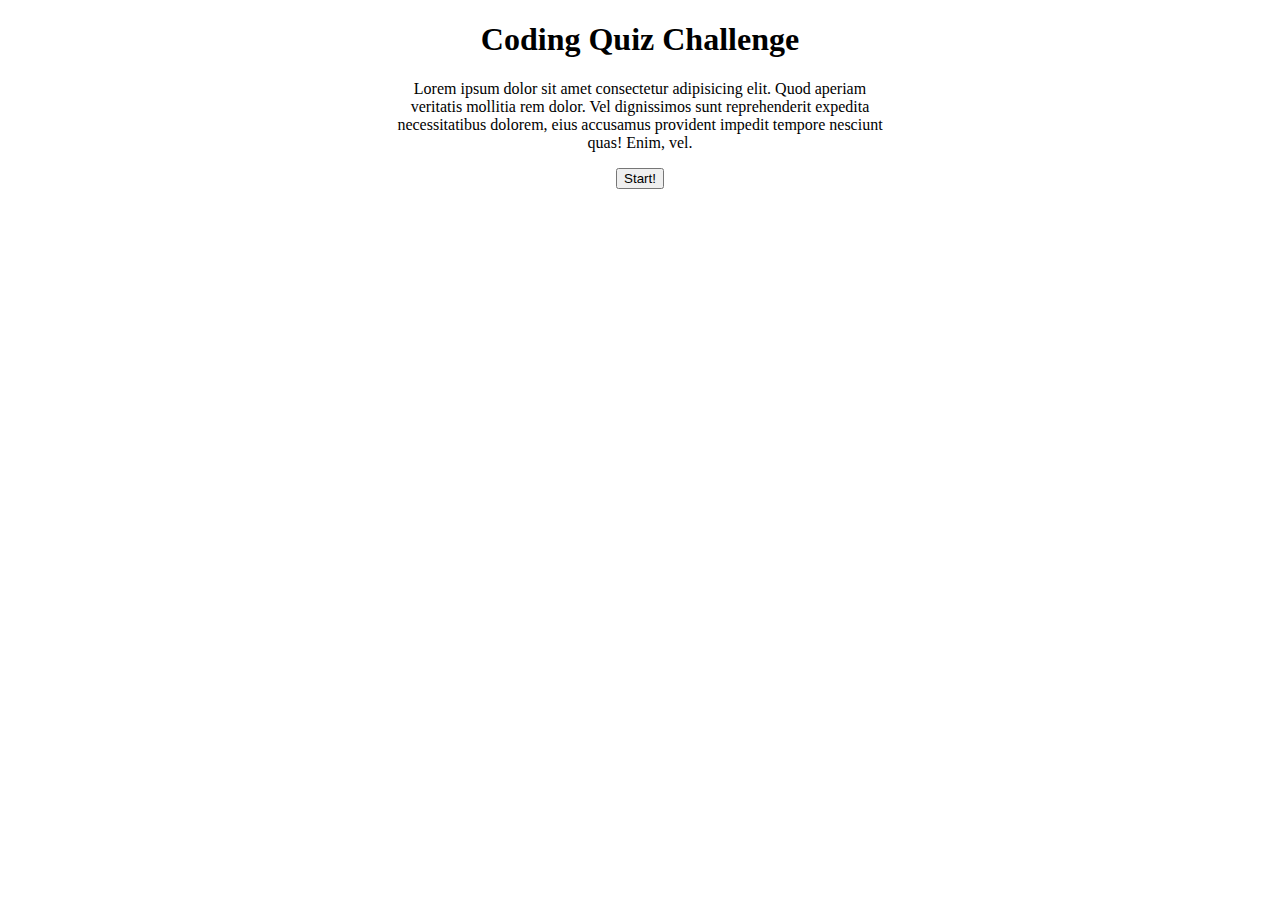
==== index.html @ 45c8c8be "Made files for js, css, and html. Gave the html some divs and elements. Added a little style in css." ====
<!DOCTYPE html>
<html lang="en">
<head>
    <meta charset="UTF-8">
    <meta name="viewport" content="width=device-width, initial-scale=1.0">
    <title>Document</title>
    <link rel="stylesheet" href="style.css">
</head>
<body>
    <div class="container">
        <div class="div">
            <h1>Coding Quiz Challenge</h1>
            <p>Lorem ipsum dolor sit amet consectetur adipisicing elit. Quod aperiam veritatis mollitia rem dolor. Vel dignissimos sunt reprehenderit expedita necessitatibus dolorem, eius accusamus provident impedit tempore nesciunt quas! Enim, vel.</p>
            <button>Start!</button>
        </div>
    </div>
    
    <link rel="stylesheet" href="script.js">
</body>
</html>
---- style.css ----
.container{
    max-width: 500px;
    text-align: center;
    margin: 0 auto;
}
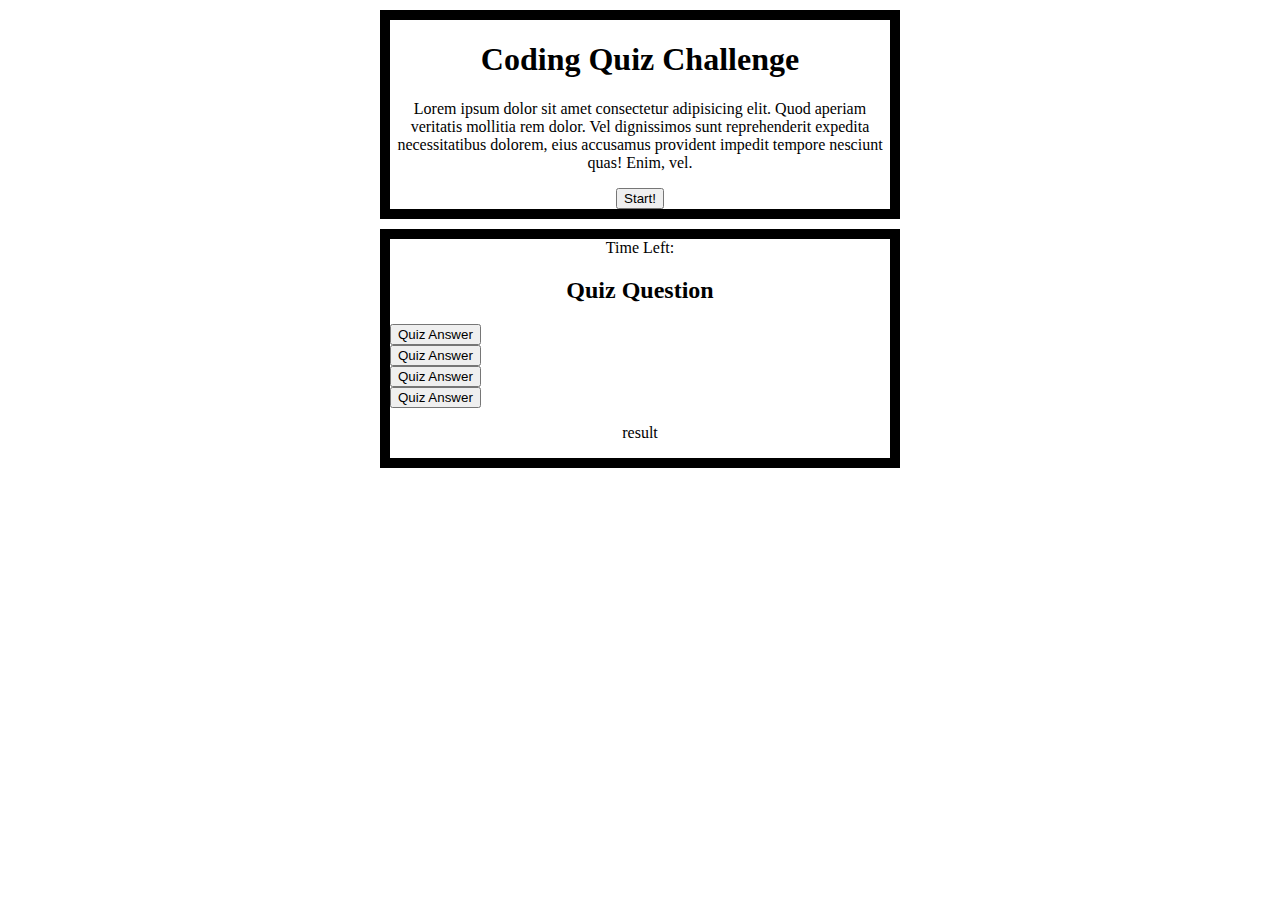
==== commit af7a5429: "Filled out html a bit." ====
--- a/index.html
+++ b/index.html
@@ -7,13 +7,25 @@
     <link rel="stylesheet" href="style.css">
 </head>
 <body>
-    <div class="container">
-        <div class="div">
-            <h1>Coding Quiz Challenge</h1>
-            <p>Lorem ipsum dolor sit amet consectetur adipisicing elit. Quod aperiam veritatis mollitia rem dolor. Vel dignissimos sunt reprehenderit expedita necessitatibus dolorem, eius accusamus provident impedit tempore nesciunt quas! Enim, vel.</p>
-            <button>Start!</button>
+    <div class="container" id="startDiv">
+        <h1>Coding Quiz Challenge</h1>
+        <p>Lorem ipsum dolor sit amet consectetur adipisicing elit. Quod aperiam veritatis mollitia rem dolor. Vel dignissimos sunt reprehenderit expedita necessitatibus dolorem, eius accusamus provident impedit tempore nesciunt quas! Enim, vel.</p>
+        <button id="start" onclick="#">Start!</button>
+    </div>
+
+    <div class="container" id="quizDiv">
+        <div id="timer">Time Left: </div>
+        <div class="questionDiv">
+            <h2>Quiz Question</h2>
+            <button class="buttonStyle" id="a" onclick="#">Quiz Answer</button>
+            <button class="buttonStyle" id="b" onclick="#">Quiz Answer</button>
+            <button class="buttonStyle" id="c" onclick="#">Quiz Answer</button>
+            <button class="buttonStyle" id="d" onclick="#">Quiz Answer</button>
+            <p id="result">result</p>
         </div>
     </div>
+
+    
     
     <link rel="stylesheet" href="script.js">
 </body>
--- a/style.css
+++ b/style.css
@@ -1,5 +1,11 @@
 .container{
     max-width: 500px;
     text-align: center;
-    margin: 0 auto;
+    margin: 10px auto;
+    border: 10px solid black;
+}
+
+.buttonStyle{
+    display: block;
+
 }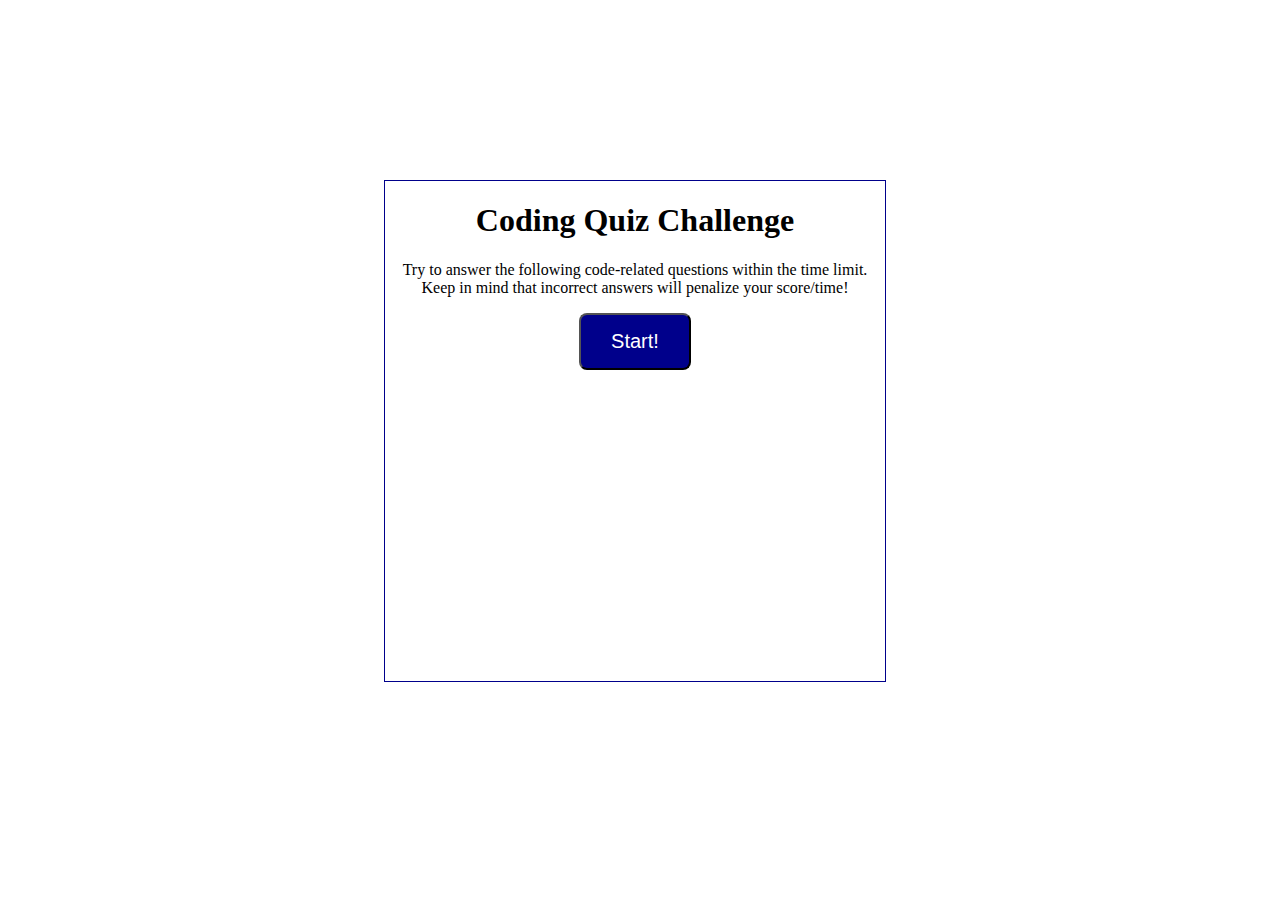
==== commit c4d28151: "Finished the main features, added css, added comments." ====
--- a/index.html
+++ b/index.html
@@ -3,30 +3,43 @@
 <head>
     <meta charset="UTF-8">
     <meta name="viewport" content="width=device-width, initial-scale=1.0">
-    <title>Document</title>
-    <link rel="stylesheet" href="style.css">
+    <title>Timed Coding Quiz</title>
+    <link rel="stylesheet" href="./assets/style.css">
+    
 </head>
 <body>
     <div class="container" id="startDiv">
         <h1>Coding Quiz Challenge</h1>
-        <p>Lorem ipsum dolor sit amet consectetur adipisicing elit. Quod aperiam veritatis mollitia rem dolor. Vel dignissimos sunt reprehenderit expedita necessitatibus dolorem, eius accusamus provident impedit tempore nesciunt quas! Enim, vel.</p>
-        <button id="start" onclick="#">Start!</button>
+        <p>Try to answer the following code-related questions within the time limit. Keep in mind that incorrect answers will penalize your score/time!</p>
+        <button id="start">Start!</button>
     </div>
 
-    <div class="container" id="quizDiv">
-        <div id="timer">Time Left: </div>
-        <div class="questionDiv">
-            <h2>Quiz Question</h2>
-            <button class="buttonStyle" id="a" onclick="#">Quiz Answer</button>
-            <button class="buttonStyle" id="b" onclick="#">Quiz Answer</button>
-            <button class="buttonStyle" id="c" onclick="#">Quiz Answer</button>
-            <button class="buttonStyle" id="d" onclick="#">Quiz Answer</button>
-            <p id="result">result</p>
+    <div class="container hidden" id="quizDiv">
+        <div id="timer">Time: </div>
+        <h2 id="title"></h2>
+        <div id="questionDiv">
+
         </div>
     </div>
 
-    
-    
-    <link rel="stylesheet" href="script.js">
+    <div class="container hidden" id="finalScoreDiv">
+        <h1>All Done!</h1>
+        <p id="scoreText">Final Score is: </p>
+        <div class="div">
+            Enter Initials: <input type="text" id="initialsInput">
+            <button id="submitButton">Submit</button>
+        </div>
+    </div>
+
+    <div class="container hidden" id="highScoreDiv">
+        <h1>HighScores</h1>
+        <div class="div">
+            <div class="div" id="highScoreList"></div>
+            <button id="backButton">Go Back</button>
+            <button id="clear">Clear Highscore</button>
+        </div>
+    </div>
+
+    <script src="script.js"></script>
 </body>
 </html>--- a/assets/style.css
+++ b/assets/style.css
@@ -0,0 +1,135 @@
+.hidden{
+    display: none;
+}
+
+.container {
+    position: absolute;
+    left: 30%;
+    top: 20%;
+    width: 500px;
+    height: 500px;
+    border: 1px solid darkblue;
+    text-align: center;
+}
+#start {
+    background-color:darkblue;
+    padding: 15px 30px;
+    font-size: 20px;
+    color: white;
+}
+#quizDiv {
+    margin: 20px;
+}
+
+#timer {
+    float: right;
+}
+
+#goBack {
+    background-color:darkblue;
+    position: relative;
+    padding: 10px;
+    font-size: 20px;
+    color: white;
+    top: 30%;
+    left: 55%;
+    width: auto;
+    text-align: center;
+    text-decoration: none;
+}
+
+
+#clear {
+    background-color: darkblue;
+    position: relative;
+    padding: 10px;
+    font-size: 20px;
+    color: white;
+    top: 30%;
+    right: 5%;
+    text-align: center;
+}
+
+button {
+    border-radius: 8px;
+}
+
+
+#submitButton {
+    background-color: darkblue;
+    padding: 10px 20px;
+    font-size: 20px;
+    color: white;
+}
+
+input {
+    margin-bottom: 20px;
+    width: 50%;
+    border: 1px solid lightgray;
+}
+
+h1 {
+    text-align: center;
+}
+
+li {
+    background-color: darkblue;
+    margin-top: 10px;
+    padding: 5px 15px;
+    width: 50%;
+    font-size: 18px;
+    color: white;
+}
+
+#finalScoreDiv {
+    margin-top: 20px;
+    border-top: 1px solid lightgray;
+}
+
+/* Start media queries */
+/* A Media Query max-width: 786px */
+@media screen and (max-width: 786px) {
+/* Resized content to fit 786px  */
+body {
+    max-width: 786px;
+}
+/* Resized main-content to fit 786px  */
+#wrapper {
+position: absolute;
+left: 20%;
+}
+
+a {
+margin-left: 20%;
+}
+#goBack {
+    
+    position: relative;
+    left: 55%;
+}
+
+#clear {
+    
+    position: relative;
+    right: 5%;
+    
+}
+}
+
+/* A Media Query max-width: 640px */
+@media screen and (max-width: 640px) {
+/* Resized content to fit 640px  */
+body {
+    min-width: 640px;
+}
+/* Resized main-content to fit 640px  */
+#wrapper {
+position: absolute;
+left: 10%;
+}
+a {
+  margin-left: 10%;
+}
+
+
+}